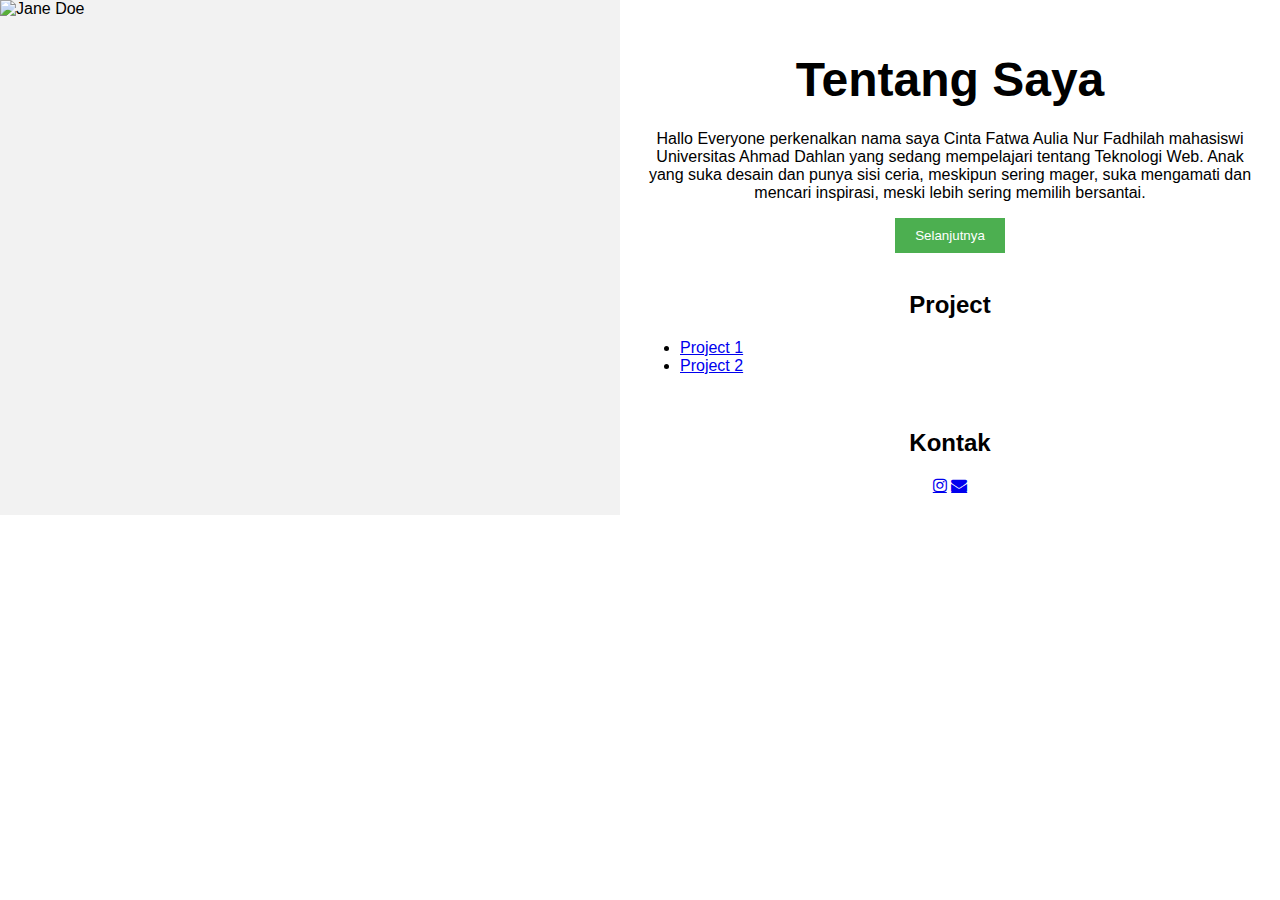
==== praktikum1/index.html @ b5ad45af "tekweb_2024_2300016049" ====
<!DOCTYPE html>
<html>
<head>
  <title>Introduction</title>
  <link rel="stylesheet" href="https://cdnjs.cloudflare.com/ajax/libs/font-awesome/4.7.0/css/font-awesome.min.css">
  <style>
    body {
      margin: 0;
      font-family: sans-serif;
    }

    .container {
      display: flex;
    }

    .left-side {
      width: 50%;
      background-color: #f2f2f2;
    }

    .right-side {
      width: 50%;
      padding: 20px;
    }

    img {
      width: 100%;
      height: 100vh;
      object-fit: cover;
    }

    h1 {
      font-size: 3em;
      margin-bottom: 0;
    }

    p {
      margin-top: 5px;
    }

    button {
      background-color: #4CAF50;
      color: white;
      padding: 10px 20px;
      border: none;
      cursor: pointer;
    }

    fa-instagram {
        color: black;
    }

    fa-envelope {
        color :black
    }
  </style>
</head>
<body>

  <div class="container">
    <div class="left-side">
      <img src="img1.jpg" alt="Jane Doe"> 
    </div>

    <div class="right-side" style="text-align: center;">
      <h1>Tentang Saya</h1><br>
      <p>Hallo Everyone perkenalkan nama saya Cinta Fatwa Aulia Nur Fadhilah mahasiswi
         Universitas Ahmad Dahlan yang sedang mempelajari tentang Teknologi Web.
         Anak yang suka desain dan punya sisi ceria, meskipun sering mager,
         suka mengamati dan mencari inspirasi, meski lebih sering memilih bersantai.</p>
      <button>Selanjutnya</button><br><br>
      <h2>Project</h2>
      <ul style="text-align: left;">
        <li><a href="https://scratch.mit.edu/projects/929193277/">Project 1</a></li>
        <li><a href="https://scratch.mit.edu/projects/932853849/">Project 2</a></li>
      </ul><br>
      <h2>Kontak</h2>
      <a href="https://www.instagram.com/cintaftw/" class="fa fa-instagram"></a>
      <a href="mailto:2300016049@webmail.com" class="fa fa-envelope"></a>
      </div>
  </div>

</body>
</html>
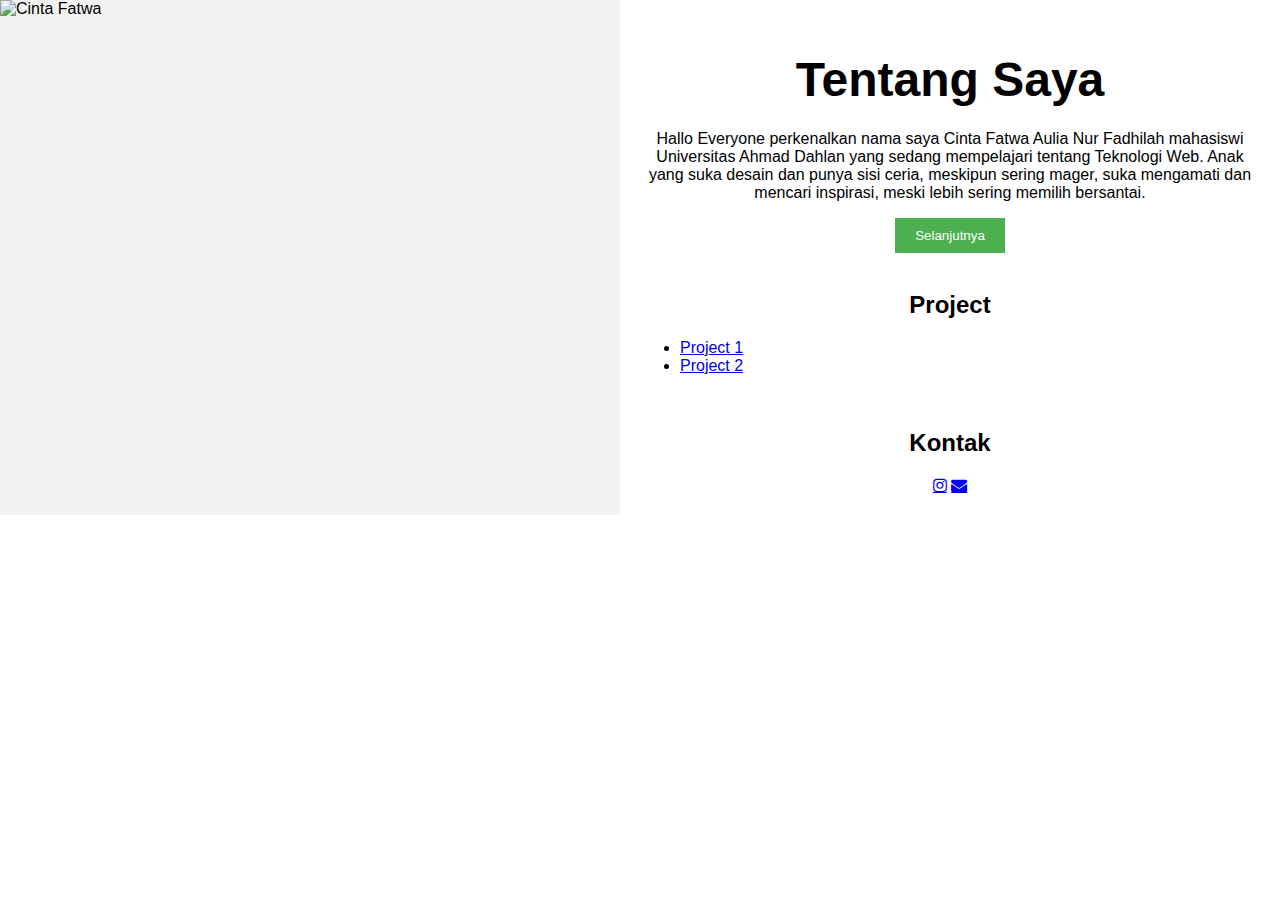
==== commit 472ccd8e: "tekweb_2024_2300016049" ====
--- a/praktikum1/index.html
+++ b/praktikum1/index.html
@@ -59,7 +59,7 @@
 
   <div class="container">
     <div class="left-side">
-      <img src="img1.jpg" alt="Jane Doe"> 
+      <img src="img1.jpg" alt="Cinta Fatwa"> 
     </div>
 
     <div class="right-side" style="text-align: center;">
